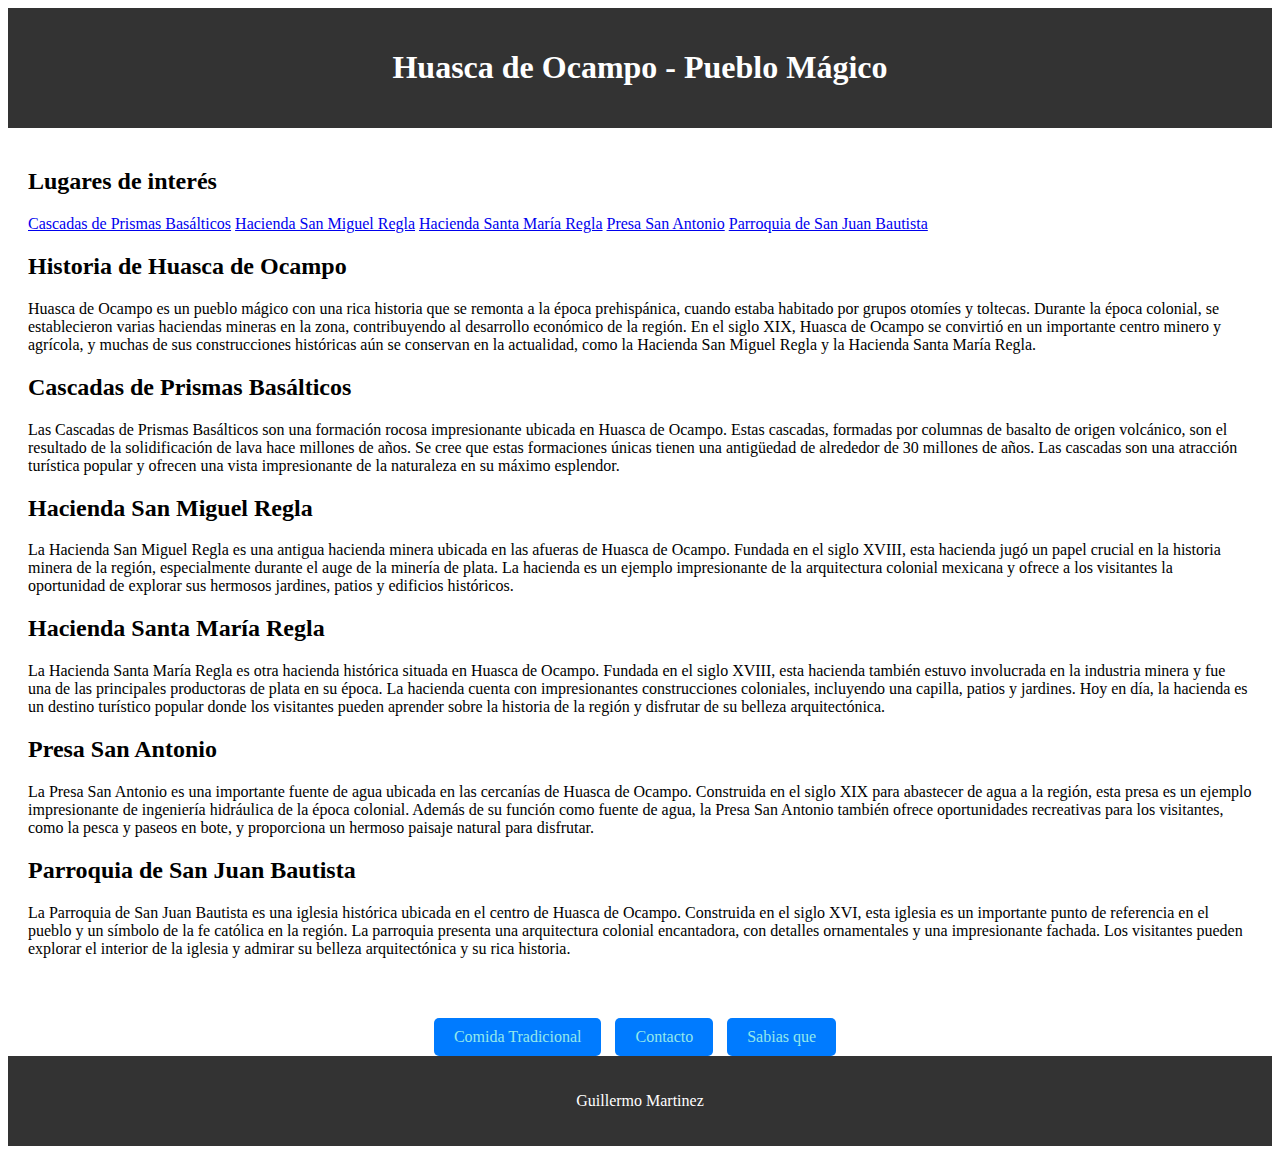
==== index.html @ 3bdfd868 "LugarTuristico3C" ====
<!DOCTYPE html>
<html lang="es">
<head>
    <meta charset="UTF-8">
    <meta name="viewport" content="width=device-width, initial-scale=1.0">
    <title>Huasca de Ocampo - Pueblo Mágico</title>
    <!-- Enlace a tu archivo CSS si lo tienes -->
    <link rel="stylesheet" href="style.css">
</head>
<body>
    <!-- Encabezado -->
    <header>
        <h1>Huasca de Ocampo - Pueblo Mágico</h1>
    </header>

    <!-- Contenido principal -->
    <main>
                <!-- Barra deslizante de lugares de interés -->
        <section>
            <h2>Lugares de interés</h2>
            <div class="barra-deslizante">
                <a href="#prismas">Cascadas de Prismas Basálticos</a>
                <a href="#san_miguel">Hacienda San Miguel Regla</a>
                <a href="#santa_maria">Hacienda Santa María Regla</a>
                <a href="#presa">Presa San Antonio</a>
                <a href="#parroquia">Parroquia de San Juan Bautista</a>
            </div>
        </section>

        <!-- Información sobre la historia -->
        <section>
            <h2>Historia de Huasca de Ocampo</h2>
            <p>Huasca de Ocampo es un pueblo mágico con una rica historia que se remonta a la época prehispánica, cuando estaba habitado por grupos otomíes y toltecas. Durante la época colonial, se establecieron varias haciendas mineras en la zona, contribuyendo al desarrollo económico de la región. En el siglo XIX, Huasca de Ocampo se convirtió en un importante centro minero y agrícola, y muchas de sus construcciones históricas aún se conservan en la actualidad, como la Hacienda San Miguel Regla y la Hacienda Santa María Regla.</p>
        </section>

        <!-- Información sobre los lugares de interés -->
        <section id="prismas">
            <h2>Cascadas de Prismas Basálticos</h2>
            <p>Las Cascadas de Prismas Basálticos son una formación rocosa impresionante ubicada en Huasca de Ocampo. Estas cascadas, formadas por columnas de basalto de origen volcánico, son el resultado de la solidificación de lava hace millones de años. Se cree que estas formaciones únicas tienen una antigüedad de alrededor de 30 millones de años. Las cascadas son una atracción turística popular y ofrecen una vista impresionante de la naturaleza en su máximo esplendor.</p>
        </section>
        
        <section id="san_miguel">
            <h2>Hacienda San Miguel Regla</h2>
            <p>La Hacienda San Miguel Regla es una antigua hacienda minera ubicada en las afueras de Huasca de Ocampo. Fundada en el siglo XVIII, esta hacienda jugó un papel crucial en la historia minera de la región, especialmente durante el auge de la minería de plata. La hacienda es un ejemplo impresionante de la arquitectura colonial mexicana y ofrece a los visitantes la oportunidad de explorar sus hermosos jardines, patios y edificios históricos.</p>
        </section>
        
        <section id="santa_maria">
            <h2>Hacienda Santa María Regla</h2>
            <p>La Hacienda Santa María Regla es otra hacienda histórica situada en Huasca de Ocampo. Fundada en el siglo XVIII, esta hacienda también estuvo involucrada en la industria minera y fue una de las principales productoras de plata en su época. La hacienda cuenta con impresionantes construcciones coloniales, incluyendo una capilla, patios y jardines. Hoy en día, la hacienda es un destino turístico popular donde los visitantes pueden aprender sobre la historia de la región y disfrutar de su belleza arquitectónica.</p>
        </section>
        
        <section id="presa">
            <h2>Presa San Antonio</h2>
            <p>La Presa San Antonio es una importante fuente de agua ubicada en las cercanías de Huasca de Ocampo. Construida en el siglo XIX para abastecer de agua a la región, esta presa es un ejemplo impresionante de ingeniería hidráulica de la época colonial. Además de su función como fuente de agua, la Presa San Antonio también ofrece oportunidades recreativas para los visitantes, como la pesca y paseos en bote, y proporciona un hermoso paisaje natural para disfrutar.</p>
        </section>
        
        <section id="parroquia">
            <h2>Parroquia de San Juan Bautista</h2>
            <p>La Parroquia de San Juan Bautista es una iglesia histórica ubicada en el centro de Huasca de Ocampo. Construida en el siglo XVI, esta iglesia es un importante punto de referencia en el pueblo y un símbolo de la fe católica en la región. La parroquia presenta una arquitectura colonial encantadora, con detalles ornamentales y una impresionante fachada. Los visitantes pueden explorar el interior de la iglesia y admirar su belleza arquitectónica y su rica historia.</p>
        </section>
        
    </main>

    <!-- Botones para enlaces a otras páginas -->
    <div class="enlaces">
        <a href="ComidaTradicional.html" class="boton">Comida Tradicional</a>
        <a href="contacto.html" class="boton">Contacto</a>
        <a href="Sabias que.html" class="boton">Sabias que</a>
    </div>

    <!-- Pie de página -->
    <footer>
        <p>Guillermo Martinez</p>
    </footer>

    <!-- Enlace al archivo JavaScript si lo tienes -->
    <script src="script.js"></script>
</body>
</html>
---- style.css ----
/* Estilos generales */
body.inicio {
    background-image: url('./imagen_inicio.jpg');
    background-size: cover;
    background-position: center;
    color: #333; /* Color de texto principal */
}
body.contacto {
    background-image: url('./imagen_contacto.jpg');
    background-size: cover;
    background-position: center;
    color: #fff; /* Color de texto principal */
}
body.comida-tradicional {
    background-image: url('./imagen_comida.jpg');
    background-size: cover;
    background-position: center;
    color: #fff; /* Color de texto principal */
}
header, footer {
    background-color: #333;
    color: #fff;
    text-align: center;
    padding: 20px;
}

main {
    padding: 20px;
}

section {
    margin-bottom: 20px;
}

/* Estilos para botones */
.boton {
    display: inline-block;
    padding: 10px 20px;
    background-color: #007bff;
    color: #94e8eb;
    text-decoration: none;
    border-radius: 5px;
    margin-right: 10px;
    transition: background-color 0.3s ease;
}

.boton:hover {
    background-color: #0056b3;
}

/* Estilos para enlaces */
.enlaces {
    text-align: center;
    margin-top: 20px;
}
/* style.css */
body.azul { background-color: #ADD8E6; }
body.verde { background-color: #98FB98; }
body.amarillo { background-color: #FFFFE0; }

/* Añade otros estilos aquí */
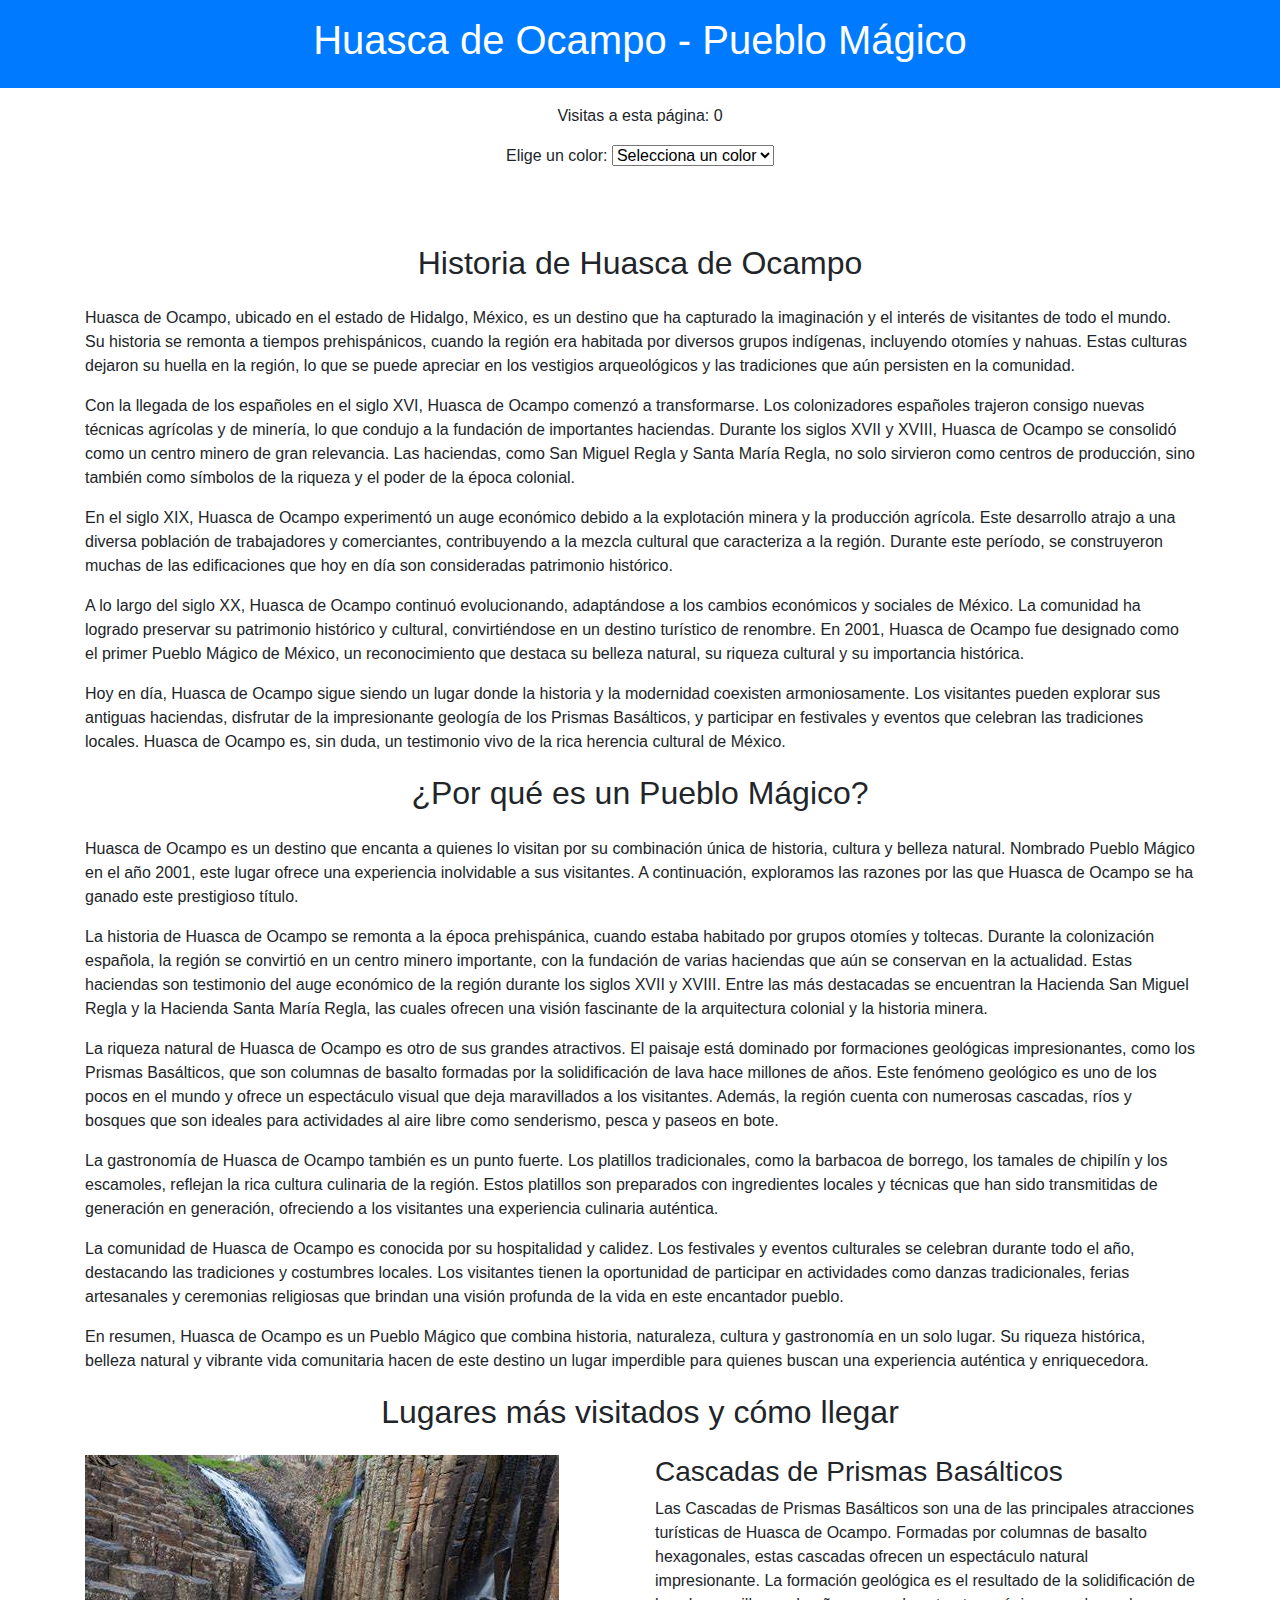
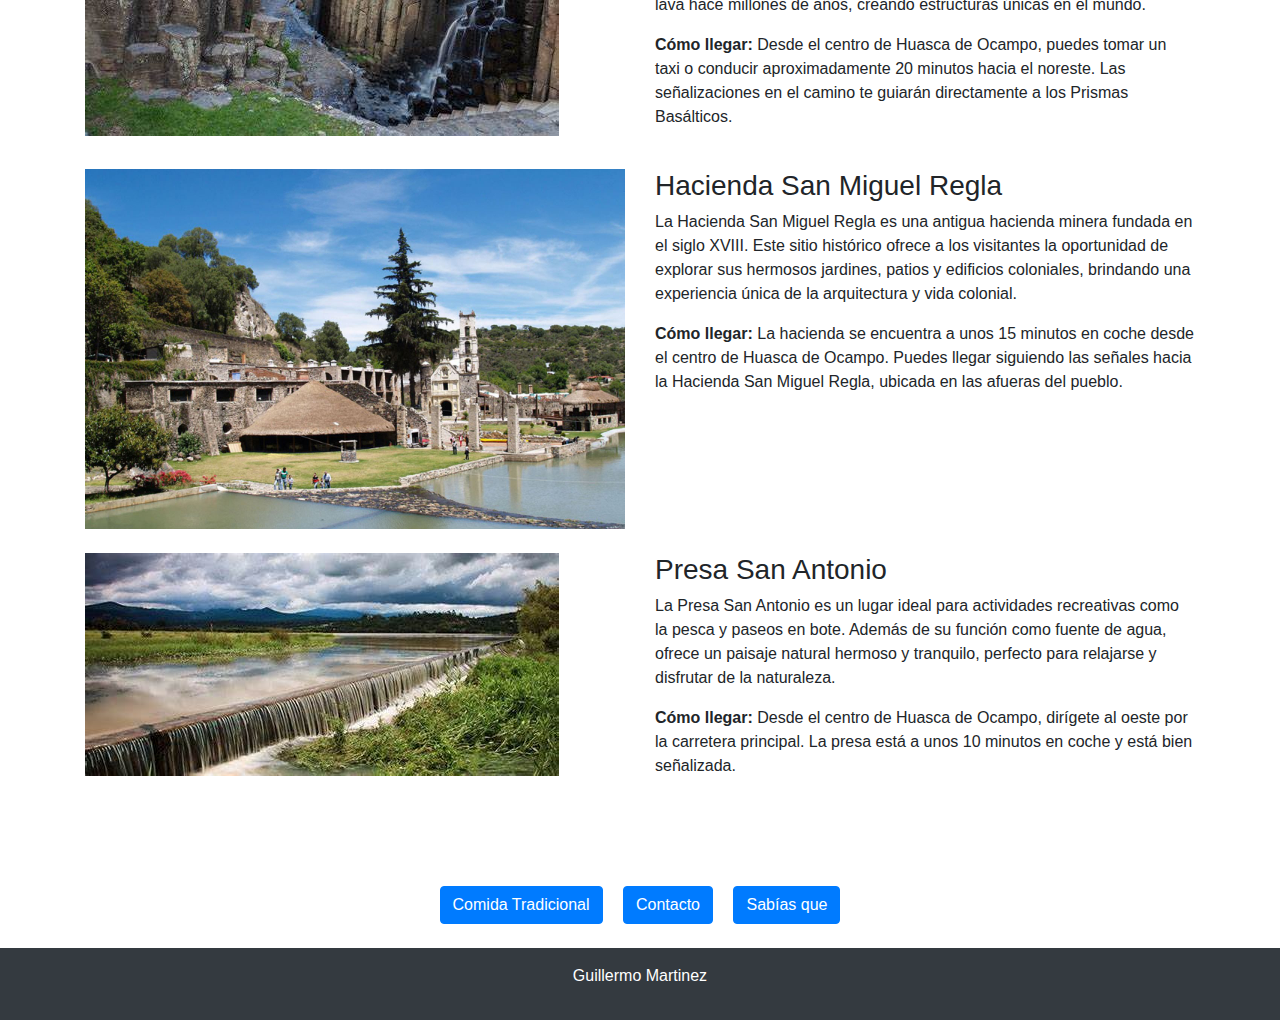
==== commit 483a31dd: "Reorganización de archivos en carpetas css, img, y js" ====
--- a/index.html
+++ b/index.html
@@ -4,76 +4,148 @@
     <meta charset="UTF-8">
     <meta name="viewport" content="width=device-width, initial-scale=1.0">
     <title>Huasca de Ocampo - Pueblo Mágico</title>
-    <!-- Enlace a tu archivo CSS si lo tienes -->
-    <link rel="stylesheet" href="style.css">
+    <link rel="stylesheet" href="css/style.css">
+    <!-- Enlace a Bootstrap CSS para mejorar el diseño -->
+    <link rel="stylesheet" href="https://stackpath.bootstrapcdn.com/bootstrap/4.5.2/css/bootstrap.min.css">
+    <!-- Enlace a estilos para cambio de colores -->
+    <style>
+        body.azul { background-color: #ADD8E6; }
+        body.verde { background-color: #98FB98; }
+        body.amarillo { background-color: #FFFFE0; }
+    </style>
 </head>
 <body>
     <!-- Encabezado -->
-    <header>
+    <header class="bg-primary text-white text-center py-3">
         <h1>Huasca de Ocampo - Pueblo Mágico</h1>
     </header>
+    <!-- Contador de visitas -->
+    <div class="container my-3 text-center">
+        <p>Visitas a esta página: <span id="visit-counter">0</span></p>
+    </div>
+    <!-- Selector de colores -->
+    <div class="container my-3 text-center">
+        <label for="colores">Elige un color:</label>
+        <select id="colores" onchange="cambiarColor()">
+            <option value="default">Selecciona un color</option>
+            <option value="azul">Azul</option>
+            <option value="verde">Verde</option>
+            <option value="amarillo">Amarillo</option>
+        </select>
+    </div>
 
     <!-- Contenido principal -->
-    <main>
-                <!-- Barra deslizante de lugares de interés -->
+    <main class="container my-5">
+        <!-- Nueva sección de Historia -->
         <section>
-            <h2>Lugares de interés</h2>
-            <div class="barra-deslizante">
-                <a href="#prismas">Cascadas de Prismas Basálticos</a>
-                <a href="#san_miguel">Hacienda San Miguel Regla</a>
-                <a href="#santa_maria">Hacienda Santa María Regla</a>
-                <a href="#presa">Presa San Antonio</a>
-                <a href="#parroquia">Parroquia de San Juan Bautista</a>
+            <h2 class="text-center mb-4">Historia de Huasca de Ocampo</h2>
+            <p>
+                Huasca de Ocampo, ubicado en el estado de Hidalgo, México, es un destino que ha capturado la imaginación y el interés de visitantes de todo el mundo. Su historia se remonta a tiempos prehispánicos, cuando la región era habitada por diversos grupos indígenas, incluyendo otomíes y nahuas. Estas culturas dejaron su huella en la región, lo que se puede apreciar en los vestigios arqueológicos y las tradiciones que aún persisten en la comunidad.
+            </p>
+            <p>
+                Con la llegada de los españoles en el siglo XVI, Huasca de Ocampo comenzó a transformarse. Los colonizadores españoles trajeron consigo nuevas técnicas agrícolas y de minería, lo que condujo a la fundación de importantes haciendas. Durante los siglos XVII y XVIII, Huasca de Ocampo se consolidó como un centro minero de gran relevancia. Las haciendas, como San Miguel Regla y Santa María Regla, no solo sirvieron como centros de producción, sino también como símbolos de la riqueza y el poder de la época colonial.
+            </p>
+            <p>
+                En el siglo XIX, Huasca de Ocampo experimentó un auge económico debido a la explotación minera y la producción agrícola. Este desarrollo atrajo a una diversa población de trabajadores y comerciantes, contribuyendo a la mezcla cultural que caracteriza a la región. Durante este período, se construyeron muchas de las edificaciones que hoy en día son consideradas patrimonio histórico.
+            </p>
+            <p>
+                A lo largo del siglo XX, Huasca de Ocampo continuó evolucionando, adaptándose a los cambios económicos y sociales de México. La comunidad ha logrado preservar su patrimonio histórico y cultural, convirtiéndose en un destino turístico de renombre. En 2001, Huasca de Ocampo fue designado como el primer Pueblo Mágico de México, un reconocimiento que destaca su belleza natural, su riqueza cultural y su importancia histórica.
+            </p>
+            <p>
+                Hoy en día, Huasca de Ocampo sigue siendo un lugar donde la historia y la modernidad coexisten armoniosamente. Los visitantes pueden explorar sus antiguas haciendas, disfrutar de la impresionante geología de los Prismas Basálticos, y participar en festivales y eventos que celebran las tradiciones locales. Huasca de Ocampo es, sin duda, un testimonio vivo de la rica herencia cultural de México.
+            </p>
+        </section>
+
+        <!-- Información sobre por qué es un Pueblo Mágico -->
+        <section>
+            <h2 class="text-center mb-4">¿Por qué es un Pueblo Mágico?</h2>
+            <p>
+                Huasca de Ocampo es un destino que encanta a quienes lo visitan por su combinación única de historia, cultura y belleza natural. Nombrado Pueblo Mágico en el año 2001, este lugar ofrece una experiencia inolvidable a sus visitantes. A continuación, exploramos las razones por las que Huasca de Ocampo se ha ganado este prestigioso título.
+            </p>
+            <p>
+                La historia de Huasca de Ocampo se remonta a la época prehispánica, cuando estaba habitado por grupos otomíes y toltecas. Durante la colonización española, la región se convirtió en un centro minero importante, con la fundación de varias haciendas que aún se conservan en la actualidad. Estas haciendas son testimonio del auge económico de la región durante los siglos XVII y XVIII. Entre las más destacadas se encuentran la Hacienda San Miguel Regla y la Hacienda Santa María Regla, las cuales ofrecen una visión fascinante de la arquitectura colonial y la historia minera.
+            </p>
+            <p>
+                La riqueza natural de Huasca de Ocampo es otro de sus grandes atractivos. El paisaje está dominado por formaciones geológicas impresionantes, como los Prismas Basálticos, que son columnas de basalto formadas por la solidificación de lava hace millones de años. Este fenómeno geológico es uno de los pocos en el mundo y ofrece un espectáculo visual que deja maravillados a los visitantes. Además, la región cuenta con numerosas cascadas, ríos y bosques que son ideales para actividades al aire libre como senderismo, pesca y paseos en bote.
+            </p>
+            <p>
+                La gastronomía de Huasca de Ocampo también es un punto fuerte. Los platillos tradicionales, como la barbacoa de borrego, los tamales de chipilín y los escamoles, reflejan la rica cultura culinaria de la región. Estos platillos son preparados con ingredientes locales y técnicas que han sido transmitidas de generación en generación, ofreciendo a los visitantes una experiencia culinaria auténtica.
+            </p>
+            <p>
+                La comunidad de Huasca de Ocampo es conocida por su hospitalidad y calidez. Los festivales y eventos culturales se celebran durante todo el año, destacando las tradiciones y costumbres locales. Los visitantes tienen la oportunidad de participar en actividades como danzas tradicionales, ferias artesanales y ceremonias religiosas que brindan una visión profunda de la vida en este encantador pueblo.
+            </p>
+            <p>
+                En resumen, Huasca de Ocampo es un Pueblo Mágico que combina historia, naturaleza, cultura y gastronomía en un solo lugar. Su riqueza histórica, belleza natural y vibrante vida comunitaria hacen de este destino un lugar imperdible para quienes buscan una experiencia auténtica y enriquecedora.
+            </p>
+        </section>
+
+        <!-- Información sobre los lugares más visitados -->
+        <section>
+            <h2 class="text-center mb-4">Lugares más visitados y cómo llegar</h2>
+            
+            <div class="row mb-4">
+                <div class="col-md-6">
+                    <img src="img/prismas_basalticos.jpeg" class="img-fluid" alt="Prismas Basálticos">
+                </div>
+                <div class="col-md-6">
+                    <h3>Cascadas de Prismas Basálticos</h3>
+                    <p>
+                        Las Cascadas de Prismas Basálticos son una de las principales atracciones turísticas de Huasca de Ocampo. Formadas por columnas de basalto hexagonales, estas cascadas ofrecen un espectáculo natural impresionante. La formación geológica es el resultado de la solidificación de lava hace millones de años, creando estructuras únicas en el mundo.
+                    </p>
+                    <p>
+                        <strong>Cómo llegar:</strong> Desde el centro de Huasca de Ocampo, puedes tomar un taxi o conducir aproximadamente 20 minutos hacia el noreste. Las señalizaciones en el camino te guiarán directamente a los Prismas Basálticos.
+                    </p>
+                </div>
+            </div>
+            
+            <div class="row mb-4">
+                <div class="col-md-6">
+                    <img src="img/san_miguel_regla.jpg" class="img-fluid" alt="Hacienda San Miguel Regla">
+                </div>
+                <div class="col-md-6">
+                    <h3>Hacienda San Miguel Regla</h3>
+                    <p>
+                        La Hacienda San Miguel Regla es una antigua hacienda minera fundada en el siglo XVIII. Este sitio histórico ofrece a los visitantes la oportunidad de explorar sus hermosos jardines, patios y edificios coloniales, brindando una experiencia única de la arquitectura y vida colonial.
+                    </p>
+                    <p>
+                        <strong>Cómo llegar:</strong> La hacienda se encuentra a unos 15 minutos en coche desde el centro de Huasca de Ocampo. Puedes llegar siguiendo las señales hacia la Hacienda San Miguel Regla, ubicada en las afueras del pueblo.
+                    </p>
+                </div>
+            </div>
+            
+            <div class="row mb-4">
+                <div class="col-md-6">
+                    <img src="img/presa_san_antonio.jpeg" class="img-fluid" alt="Presa San Antonio">
+                </div>
+                <div class="col-md-6">
+                    <h3>Presa San Antonio</h3>
+                    <p>
+                        La Presa San Antonio es un lugar ideal para actividades recreativas como la pesca y paseos en bote. Además de su función como fuente de agua, ofrece un paisaje natural hermoso y tranquilo, perfecto para relajarse y disfrutar de la naturaleza.
+                    </p>
+                    <p>
+                        <strong>Cómo llegar:</strong> Desde el centro de Huasca de Ocampo, dirígete al oeste por la carretera principal. La presa está a unos 10 minutos en coche y está bien señalizada.
+                    </p>
+                </div>
             </div>
         </section>
-
-        <!-- Información sobre la historia -->
-        <section>
-            <h2>Historia de Huasca de Ocampo</h2>
-            <p>Huasca de Ocampo es un pueblo mágico con una rica historia que se remonta a la época prehispánica, cuando estaba habitado por grupos otomíes y toltecas. Durante la época colonial, se establecieron varias haciendas mineras en la zona, contribuyendo al desarrollo económico de la región. En el siglo XIX, Huasca de Ocampo se convirtió en un importante centro minero y agrícola, y muchas de sus construcciones históricas aún se conservan en la actualidad, como la Hacienda San Miguel Regla y la Hacienda Santa María Regla.</p>
-        </section>
-
-        <!-- Información sobre los lugares de interés -->
-        <section id="prismas">
-            <h2>Cascadas de Prismas Basálticos</h2>
-            <p>Las Cascadas de Prismas Basálticos son una formación rocosa impresionante ubicada en Huasca de Ocampo. Estas cascadas, formadas por columnas de basalto de origen volcánico, son el resultado de la solidificación de lava hace millones de años. Se cree que estas formaciones únicas tienen una antigüedad de alrededor de 30 millones de años. Las cascadas son una atracción turística popular y ofrecen una vista impresionante de la naturaleza en su máximo esplendor.</p>
-        </section>
-        
-        <section id="san_miguel">
-            <h2>Hacienda San Miguel Regla</h2>
-            <p>La Hacienda San Miguel Regla es una antigua hacienda minera ubicada en las afueras de Huasca de Ocampo. Fundada en el siglo XVIII, esta hacienda jugó un papel crucial en la historia minera de la región, especialmente durante el auge de la minería de plata. La hacienda es un ejemplo impresionante de la arquitectura colonial mexicana y ofrece a los visitantes la oportunidad de explorar sus hermosos jardines, patios y edificios históricos.</p>
-        </section>
-        
-        <section id="santa_maria">
-            <h2>Hacienda Santa María Regla</h2>
-            <p>La Hacienda Santa María Regla es otra hacienda histórica situada en Huasca de Ocampo. Fundada en el siglo XVIII, esta hacienda también estuvo involucrada en la industria minera y fue una de las principales productoras de plata en su época. La hacienda cuenta con impresionantes construcciones coloniales, incluyendo una capilla, patios y jardines. Hoy en día, la hacienda es un destino turístico popular donde los visitantes pueden aprender sobre la historia de la región y disfrutar de su belleza arquitectónica.</p>
-        </section>
-        
-        <section id="presa">
-            <h2>Presa San Antonio</h2>
-            <p>La Presa San Antonio es una importante fuente de agua ubicada en las cercanías de Huasca de Ocampo. Construida en el siglo XIX para abastecer de agua a la región, esta presa es un ejemplo impresionante de ingeniería hidráulica de la época colonial. Además de su función como fuente de agua, la Presa San Antonio también ofrece oportunidades recreativas para los visitantes, como la pesca y paseos en bote, y proporciona un hermoso paisaje natural para disfrutar.</p>
-        </section>
-        
-        <section id="parroquia">
-            <h2>Parroquia de San Juan Bautista</h2>
-            <p>La Parroquia de San Juan Bautista es una iglesia histórica ubicada en el centro de Huasca de Ocampo. Construida en el siglo XVI, esta iglesia es un importante punto de referencia en el pueblo y un símbolo de la fe católica en la región. La parroquia presenta una arquitectura colonial encantadora, con detalles ornamentales y una impresionante fachada. Los visitantes pueden explorar el interior de la iglesia y admirar su belleza arquitectónica y su rica historia.</p>
-        </section>
-        
     </main>
 
     <!-- Botones para enlaces a otras páginas -->
-    <div class="enlaces">
-        <a href="ComidaTradicional.html" class="boton">Comida Tradicional</a>
-        <a href="contacto.html" class="boton">Contacto</a>
-        <a href="Sabias que.html" class="boton">Sabias que</a>
+    <div class="enlaces text-center my-4">
+        <a href="ComidaTradicional.html" class="btn btn-primary mx-2">Comida Tradicional</a>
+        <a href="contacto.html" class="btn btn-primary mx-2">Contacto</a>
+        <a href="Sabias que.html" class="btn btn-primary mx-2">Sabías que</a>
     </div>
 
     <!-- Pie de página -->
-    <footer>
+    <footer class="bg-dark text-white text-center py-3">
         <p>Guillermo Martinez</p>
     </footer>
 
-    <!-- Enlace al archivo JavaScript si lo tienes -->
-    <script src="script.js"></script>
+    <!-- Enlace a jQuery, Popper.js y Bootstrap JS -->
+    <script src="https://code.jquery.com/jquery-3.5.1.slim.min.js"></script>
+    <script src="https://cdn.jsdelivr.net/npm/@popperjs/core@2.9.2/dist/umd/popper.min.js"></script>
+    <script src="https://stackpath.bootstrapcdn.com/bootstrap/4.5.2/js/bootstrap.min.js"></script>
+    <script src="js/script.js"></script>
 </body>
-</html>+</html>
--- a/css/style.css
+++ b/css/style.css
@@ -0,0 +1,91 @@
+/* Estilos generales */
+body.inicio {
+    background-image: url('./imagen_inicio.jpg');
+    background-size: cover;
+    background-position: center;
+    color: #333; /* Color de texto principal */
+}
+body.contacto {
+    background-image: url('./imagen_contacto.jpg');
+    background-size: cover;
+    background-position: center;
+    color: #fff; /* Color de texto principal */
+}
+body.comida-tradicional {
+    background-image: url('./imagen_comida.jpg');
+    background-size: cover;
+    background-position: center;
+    color: #fff; /* Color de texto principal */
+}
+header, footer {
+    background-color: #333;
+    color: #fff;
+    text-align: center;
+    padding: 20px;
+}
+
+main {
+    padding: 20px;
+}
+
+section {
+    margin-bottom: 20px;
+}
+
+/* Estilos para botones */
+.boton {
+    display: inline-block;
+    padding: 10px 20px;
+    background-color: #007bff;
+    color: #fff;
+    text-decoration: none;
+    border-radius: 5px;
+    margin-right: 10px;
+    transition: background-color 0.3s ease;
+}
+
+.boton:hover {
+    background-color: #0056b3;
+}
+
+/* Estilos para enlaces */
+.enlaces {
+    text-align: center;
+    margin-top: 20px;
+}
+
+/* Estilos para el selector de colores */
+#color-selector {
+    text-align: center;
+    margin: 20px 0;
+}
+
+/* Estilos para el carousel */
+.carousel-item img {
+    width: 100%;
+    height: auto;
+}
+
+/* Estilos para la sección "Sabías que" */
+.haciendas {
+    display: flex;
+    flex-wrap: wrap;
+    justify-content: space-around;
+}
+
+.hacienda {
+    flex: 1 1 30%;
+    margin: 10px;
+    text-align: center;
+}
+
+.hacienda img {
+    width: 100%;
+    height: auto;
+    border-radius: 10px;
+}
+
+/* Estilos para el cambio de color */
+body.azul { background-color: #ADD8E6; }
+body.verde { background-color: #98FB98; }
+body.amarillo { background-color: #FFFFE0; }
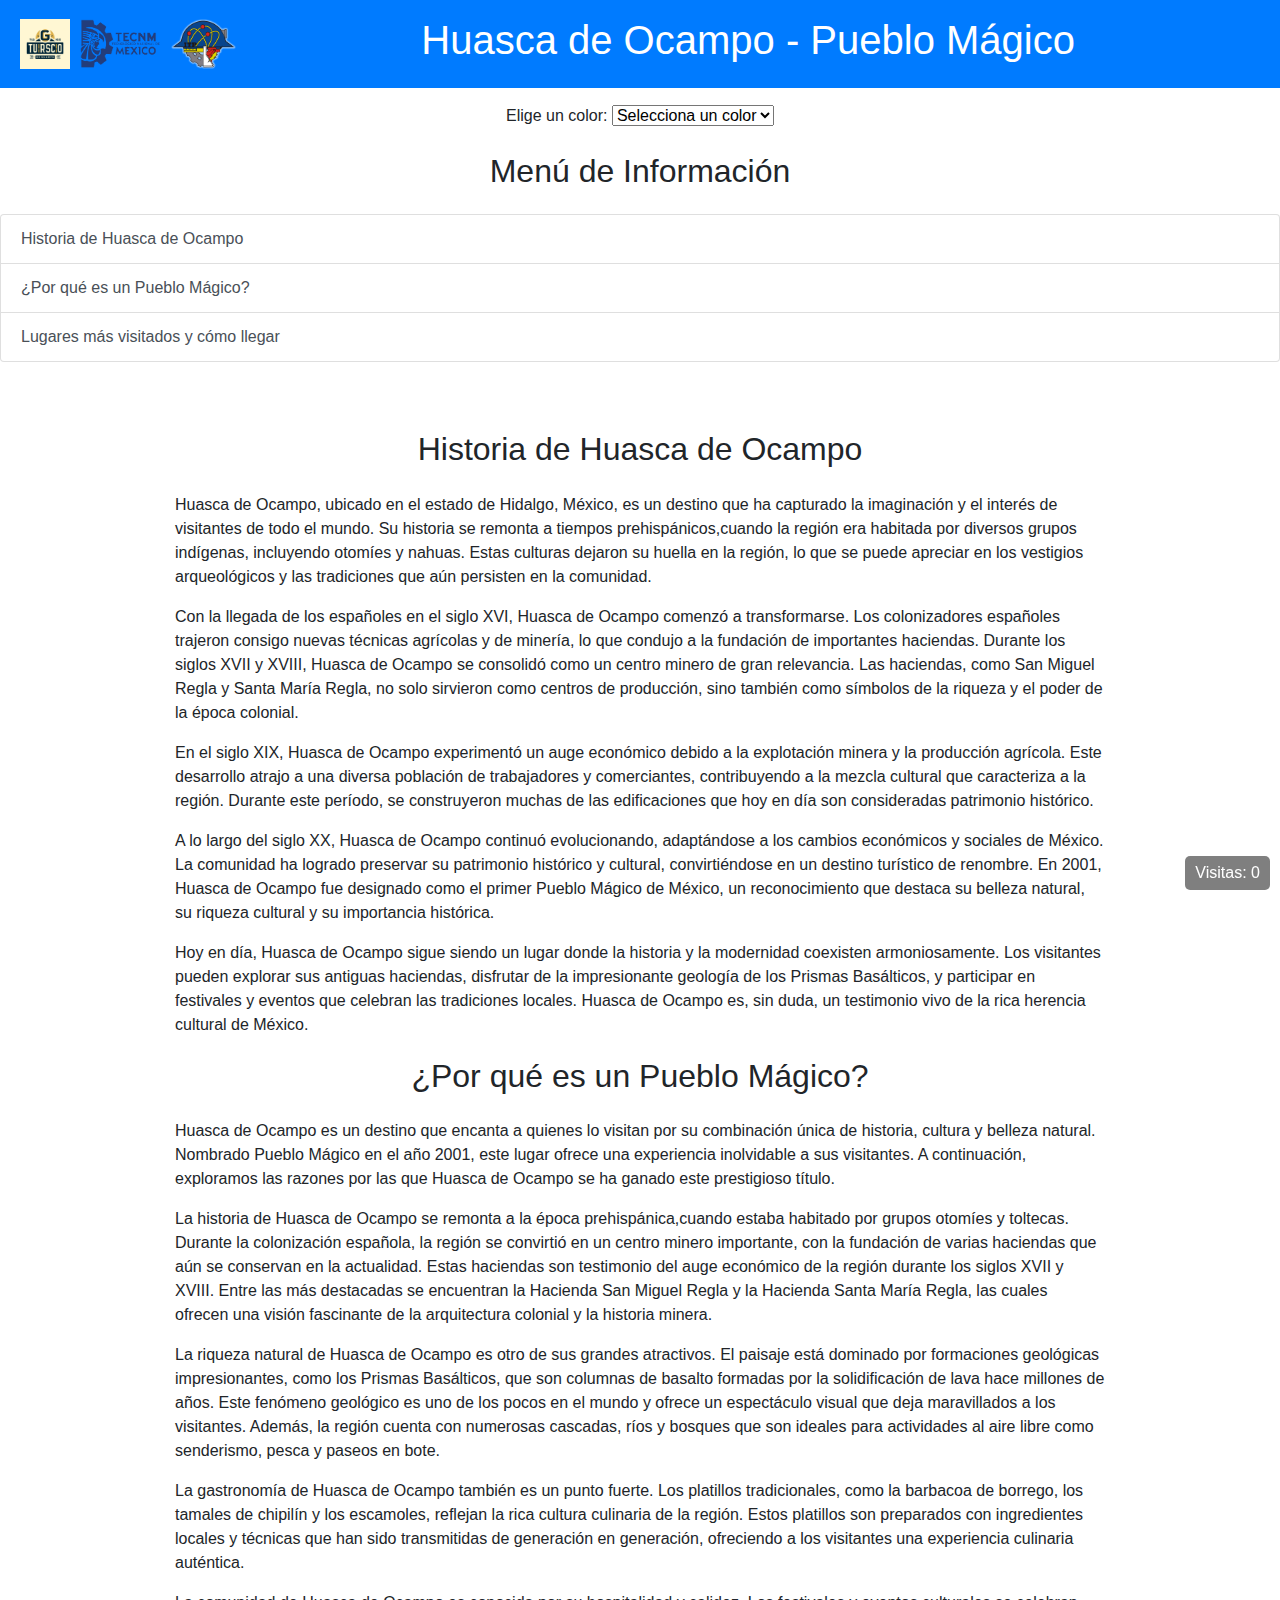
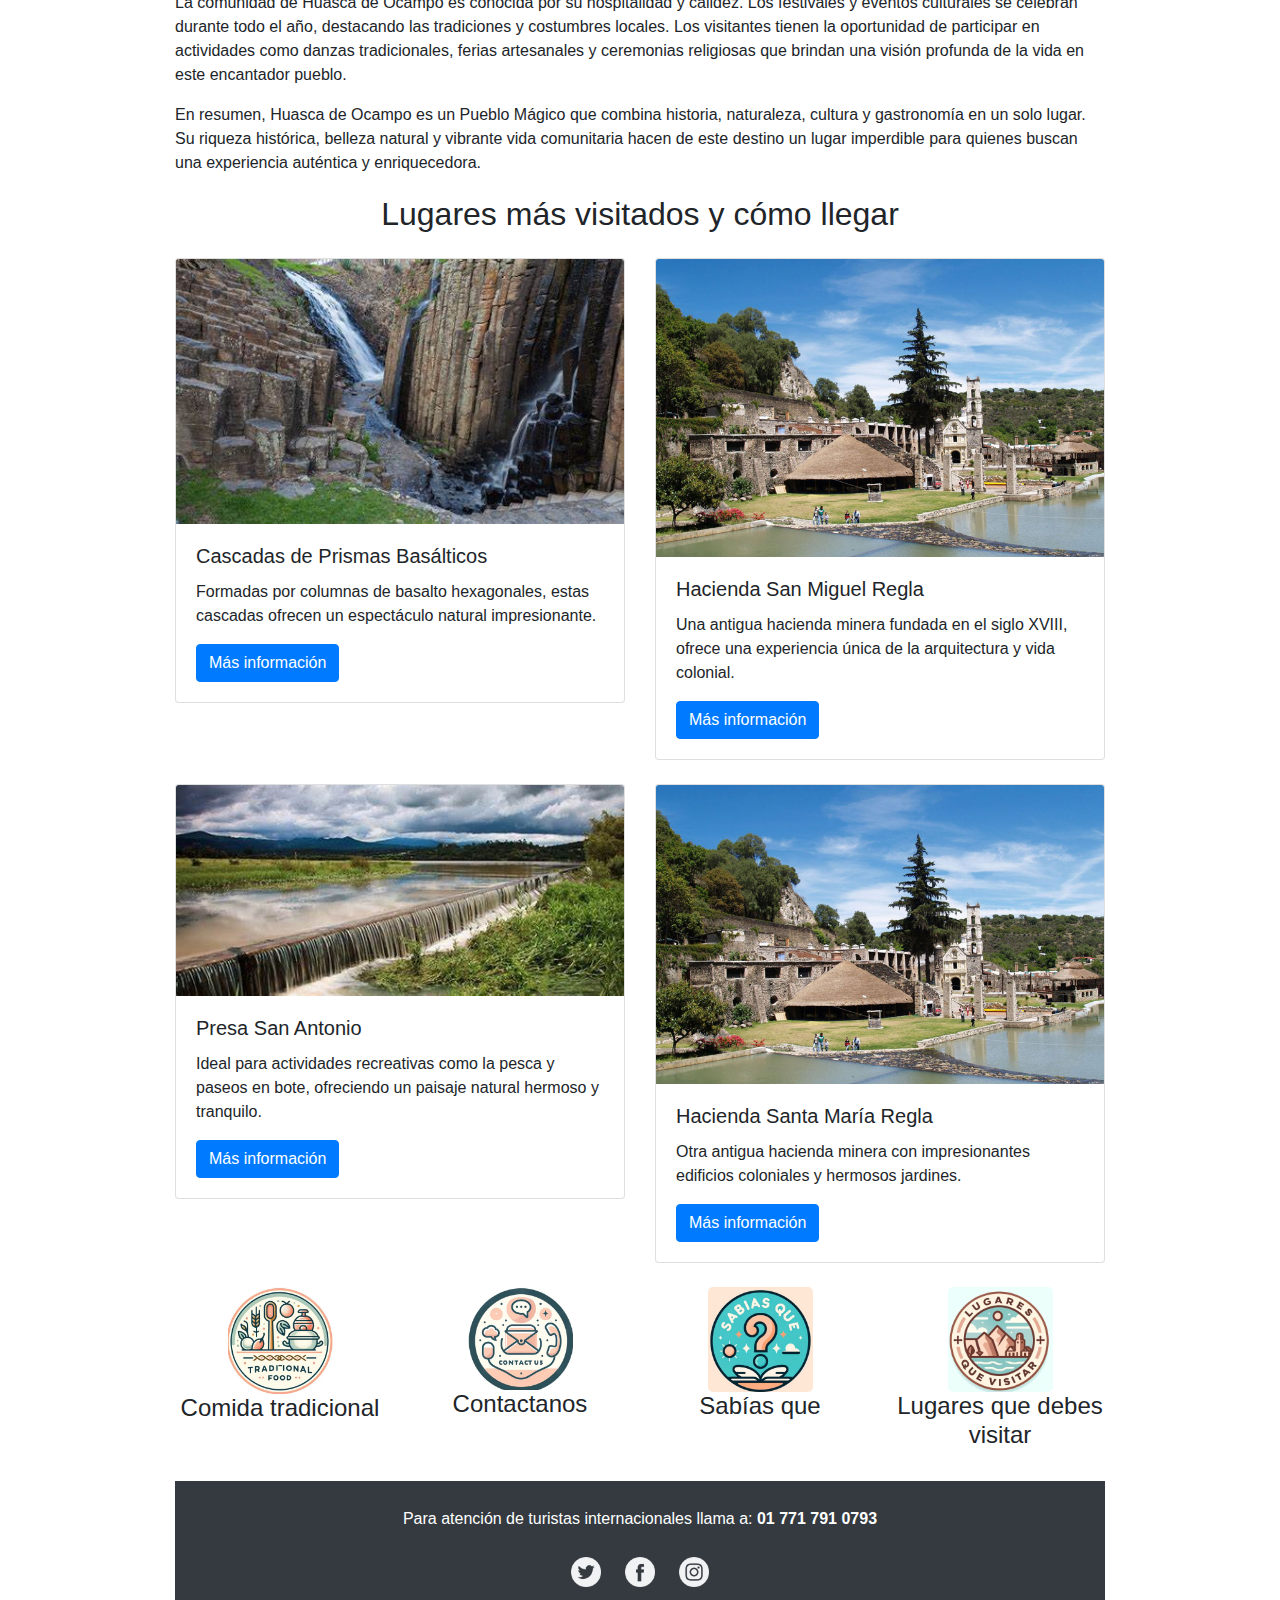
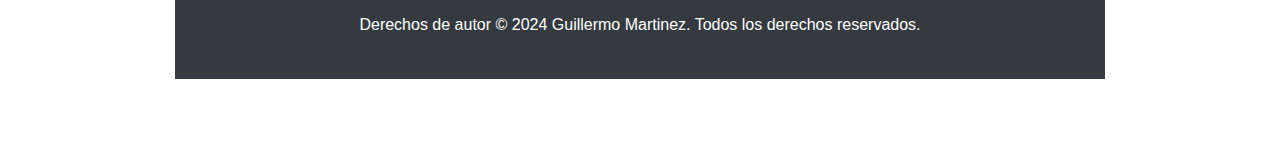
==== commit d0c4db53: "Modificación sobre la descripción del lugar que puede visitar, tiempo de llegada" ====
--- a/index.html
+++ b/index.html
@@ -7,7 +7,7 @@
     <link rel="stylesheet" href="css/style.css">
     <!-- Enlace a Bootstrap CSS para mejorar el diseño -->
     <link rel="stylesheet" href="https://stackpath.bootstrapcdn.com/bootstrap/4.5.2/css/bootstrap.min.css">
-    <!-- Enlace a estilos para cambio de colores -->
+    <link rel="stylesheet" href="css/blog.css">
     <style>
         body.azul { background-color: #ADD8E6; }
         body.verde { background-color: #98FB98; }
@@ -16,13 +16,18 @@
 </head>
 <body>
     <!-- Encabezado -->
-    <header class="bg-primary text-white text-center py-3">
-        <h1>Huasca de Ocampo - Pueblo Mágico</h1>
+    <header class="bg-primary text-white text-center py-3 d-flex justify-content-between align-items-center">
+        <div class="logo d-flex">
+            <img src="img/log_ho.png" alt="Logo 1" style="height: 50px; margin-right: 10px;">
+            <img src="img/Logo-TecNM_Original.png" alt="Logo 2" style="height: 50px; margin-right: 10px;">
+            <img src="img/LogoITP_Original.png" alt="Logo 3" style="height: 50px;">
+        </div>
+        <h1 class="flex-grow-1">Huasca de Ocampo - Pueblo Mágico</h1>
+      <!--  <div class="translate">
+            <button id="translate-es" class="btn btn-secondary">ES</button>
+            <button id="translate-en" class="btn btn-secondary">EN</button>
+        </div>-->
     </header>
-    <!-- Contador de visitas -->
-    <div class="container my-3 text-center">
-        <p>Visitas a esta página: <span id="visit-counter">0</span></p>
-    </div>
     <!-- Selector de colores -->
     <div class="container my-3 text-center">
         <label for="colores">Elige un color:</label>
@@ -33,14 +38,27 @@
             <option value="amarillo">Amarillo</option>
         </select>
     </div>
-
+    <!-- Buscador 
+    <div class="search-bar text-center my-3">
+        <input type="text" id="search" placeholder="Buscar">
+        <button onclick="buscar()" class="btn btn-primary">Buscar</button>
+    </div>-->
+<!-- Menú de información -->
+<section>
+    <h2 class="text-center mb-4">Menú de Información</h2>
+    <div class="list-group">
+        <a href="Sabias que.html" class="list-group-item list-group-item-action">Historia de Huasca de Ocampo</a>
+        <a href="index.html" class="list-group-item list-group-item-action">¿Por qué es un Pueblo Mágico?</a>
+        <a href="Lugar.html" class="list-group-item list-group-item-action">Lugares más visitados y cómo llegar</a>
+    </div>
+</section>
     <!-- Contenido principal -->
     <main class="container my-5">
         <!-- Nueva sección de Historia -->
         <section>
             <h2 class="text-center mb-4">Historia de Huasca de Ocampo</h2>
             <p>
-                Huasca de Ocampo, ubicado en el estado de Hidalgo, México, es un destino que ha capturado la imaginación y el interés de visitantes de todo el mundo. Su historia se remonta a tiempos prehispánicos, cuando la región era habitada por diversos grupos indígenas, incluyendo otomíes y nahuas. Estas culturas dejaron su huella en la región, lo que se puede apreciar en los vestigios arqueológicos y las tradiciones que aún persisten en la comunidad.
+                Huasca de Ocampo, ubicado en el estado de Hidalgo, México, es un destino que ha capturado la imaginación y el interés de visitantes de todo el mundo. Su historia se remonta a tiempos prehispánicos,cuando la región era habitada por diversos grupos indígenas, incluyendo otomíes y nahuas. Estas culturas dejaron su huella en la región, lo que se puede apreciar en los vestigios arqueológicos y las tradiciones que aún persisten en la comunidad.
             </p>
             <p>
                 Con la llegada de los españoles en el siglo XVI, Huasca de Ocampo comenzó a transformarse. Los colonizadores españoles trajeron consigo nuevas técnicas agrícolas y de minería, lo que condujo a la fundación de importantes haciendas. Durante los siglos XVII y XVIII, Huasca de Ocampo se consolidó como un centro minero de gran relevancia. Las haciendas, como San Miguel Regla y Santa María Regla, no solo sirvieron como centros de producción, sino también como símbolos de la riqueza y el poder de la época colonial.
@@ -63,7 +81,7 @@
                 Huasca de Ocampo es un destino que encanta a quienes lo visitan por su combinación única de historia, cultura y belleza natural. Nombrado Pueblo Mágico en el año 2001, este lugar ofrece una experiencia inolvidable a sus visitantes. A continuación, exploramos las razones por las que Huasca de Ocampo se ha ganado este prestigioso título.
             </p>
             <p>
-                La historia de Huasca de Ocampo se remonta a la época prehispánica, cuando estaba habitado por grupos otomíes y toltecas. Durante la colonización española, la región se convirtió en un centro minero importante, con la fundación de varias haciendas que aún se conservan en la actualidad. Estas haciendas son testimonio del auge económico de la región durante los siglos XVII y XVIII. Entre las más destacadas se encuentran la Hacienda San Miguel Regla y la Hacienda Santa María Regla, las cuales ofrecen una visión fascinante de la arquitectura colonial y la historia minera.
+                La historia de Huasca de Ocampo se remonta a la época prehispánica,cuando estaba habitado por grupos otomíes y toltecas. Durante la colonización española, la región se convirtió en un centro minero importante, con la fundación de varias haciendas que aún se conservan en la actualidad. Estas haciendas son testimonio del auge económico de la región durante los siglos XVII y XVIII. Entre las más destacadas se encuentran la Hacienda San Miguel Regla y la Hacienda Santa María Regla, las cuales ofrecen una visión fascinante de la arquitectura colonial y la historia minera.
             </p>
             <p>
                 La riqueza natural de Huasca de Ocampo es otro de sus grandes atractivos. El paisaje está dominado por formaciones geológicas impresionantes, como los Prismas Basálticos, que son columnas de basalto formadas por la solidificación de lava hace millones de años. Este fenómeno geológico es uno de los pocos en el mundo y ofrece un espectáculo visual que deja maravillados a los visitantes. Además, la región cuenta con numerosas cascadas, ríos y bosques que son ideales para actividades al aire libre como senderismo, pesca y paseos en bote.
@@ -85,61 +103,99 @@
             
             <div class="row mb-4">
                 <div class="col-md-6">
-                    <img src="img/prismas_basalticos.jpeg" class="img-fluid" alt="Prismas Basálticos">
-                </div>
-                <div class="col-md-6">
-                    <h3>Cascadas de Prismas Basálticos</h3>
-                    <p>
-                        Las Cascadas de Prismas Basálticos son una de las principales atracciones turísticas de Huasca de Ocampo. Formadas por columnas de basalto hexagonales, estas cascadas ofrecen un espectáculo natural impresionante. La formación geológica es el resultado de la solidificación de lava hace millones de años, creando estructuras únicas en el mundo.
-                    </p>
-                    <p>
-                        <strong>Cómo llegar:</strong> Desde el centro de Huasca de Ocampo, puedes tomar un taxi o conducir aproximadamente 20 minutos hacia el noreste. Las señalizaciones en el camino te guiarán directamente a los Prismas Basálticos.
-                    </p>
-                </div>
-            </div>
-            
+                    <div class="card">
+                        <img src="img/prismas_basalticos.jpeg" class="card-img-top" alt="Prismas Basálticos">
+                        <div class="card-body">
+                            <h5 class="card-title">Cascadas de Prismas Basálticos</h5>
+                            <p class="card-text">Formadas por columnas de basalto hexagonales, estas cascadas ofrecen un espectáculo natural impresionante.</p>
+                            <a href="info/Cascadas_de_Prismas_Basálticos.html" class="btn btn-primary">Más información</a>
+                        </div>
+                    </div>
+                </div>
+                <div class="col-md-6">
+                    <div class="card">
+                        <img src="img/san_miguel_regla.jpg" class="card-img-top" alt="Hacienda San Miguel Regla">
+                        <div class="card-body">
+                            <h5 class="card-title">Hacienda San Miguel Regla</h5>
+                            <p class="card-text">Una antigua hacienda minera fundada en el siglo XVIII, ofrece una experiencia única de la arquitectura y vida colonial.</p>
+                            <a href="info/Hacienda_San_Miguel.html" class="btn btn-primary">Más información</a>
+                        </div>
+                    </div>
+                </div>
+            </div>
             <div class="row mb-4">
                 <div class="col-md-6">
-                    <img src="img/san_miguel_regla.jpg" class="img-fluid" alt="Hacienda San Miguel Regla">
-                </div>
-                <div class="col-md-6">
-                    <h3>Hacienda San Miguel Regla</h3>
-                    <p>
-                        La Hacienda San Miguel Regla es una antigua hacienda minera fundada en el siglo XVIII. Este sitio histórico ofrece a los visitantes la oportunidad de explorar sus hermosos jardines, patios y edificios coloniales, brindando una experiencia única de la arquitectura y vida colonial.
-                    </p>
-                    <p>
-                        <strong>Cómo llegar:</strong> La hacienda se encuentra a unos 15 minutos en coche desde el centro de Huasca de Ocampo. Puedes llegar siguiendo las señales hacia la Hacienda San Miguel Regla, ubicada en las afueras del pueblo.
-                    </p>
-                </div>
-            </div>
-            
-            <div class="row mb-4">
-                <div class="col-md-6">
-                    <img src="img/presa_san_antonio.jpeg" class="img-fluid" alt="Presa San Antonio">
-                </div>
-                <div class="col-md-6">
-                    <h3>Presa San Antonio</h3>
-                    <p>
-                        La Presa San Antonio es un lugar ideal para actividades recreativas como la pesca y paseos en bote. Además de su función como fuente de agua, ofrece un paisaje natural hermoso y tranquilo, perfecto para relajarse y disfrutar de la naturaleza.
-                    </p>
-                    <p>
-                        <strong>Cómo llegar:</strong> Desde el centro de Huasca de Ocampo, dirígete al oeste por la carretera principal. La presa está a unos 10 minutos en coche y está bien señalizada.
-                    </p>
+                    <div class="card">
+                        <img src="img/presa_san_antonio.jpeg" class="card-img-top" alt="Presa San Antonio">
+                        <div class="card-body">
+                            <h5 class="card-title">Presa San Antonio</h5>
+                            <p class="card-text">Ideal para actividades recreativas como la pesca y paseos en bote, ofreciendo un paisaje natural hermoso y tranquilo.</p>
+                            <a href="info/Presa_San_Antonio.html" class="btn btn-primary">Más información</a>
+                        </div>
+                    </div>
+                </div>
+                <div class="col-md-6">
+                    <div class="card">
+                        <img src="img/Hacienda Santa María Regla.jpg" class="card-img-top" alt="Hacienda Santa María Regla">
+                        <div class="card-body">
+                            <h5 class="card-title">Hacienda Santa María Regla</h5>
+                            <p class="card-text">Otra antigua hacienda minera con impresionantes edificios coloniales y hermosos jardines.</p>
+                            <a href="info/Hacienda_Santa_María_Regla.html" class="btn btn-primary">Más información</a>
+                        </div>
+                    </div>
                 </div>
             </div>
         </section>
-    </main>
 
     <!-- Botones para enlaces a otras páginas -->
     <div class="enlaces text-center my-4">
-        <a href="ComidaTradicional.html" class="btn btn-primary mx-2">Comida Tradicional</a>
-        <a href="contacto.html" class="btn btn-primary mx-2">Contacto</a>
-        <a href="Sabias que.html" class="btn btn-primary mx-2">Sabías que</a>
+        <div class="row">
+            <div class="col-md-3">
+                <a href="ComidaTradicional.html" class="btn btn-lg btn-block btn-img">
+                    <img src="img/LogoCT.jpg" alt="Comida Tradicional">
+                    <h4>Comida tradicional</h4>
+                </a>
+            </div>
+            <div class="col-md-3">
+                <a href="contacto.html" class="btn btn-lg btn-block btn-img">
+                    <img src="img/LogoCon.jpg" alt="Contacto">
+                    <h4>Contactanos</h4>
+                </a>
+            </div>
+            <div class="col-md-3">
+                <a href="Sabias que.html" class="btn btn-lg btn-block btn-img">
+                    <img src="img/LogoSQ.jpg" alt="Sabías que">
+                    <h4>Sabías que</h4>
+                </a>
+            </div>
+            <div class="col-md-3">
+                <a href="Lugar.html" class="btn btn-lg btn-block btn-img">
+                    <img src="img/LogoLQV.jpg" alt="Lugares que visitar">
+                    <h4>Lugares que debes visitar</h4>
+                </a>
+            </div>
+        </div>
     </div>
 
     <!-- Pie de página -->
     <footer class="bg-dark text-white text-center py-3">
-        <p>Guillermo Martinez</p>
+        <div class="container">
+            <div class="row">
+                <div class="col-md-12">
+                    <p>Para atención de turistas internacionales llama a: <strong>01 771 791 0793</strong></p>
+                </div>
+            </div>
+            <div class="social-icons">
+                <a href="https://x.com/Guille310502?s=09"><img src="img/twitter.png" alt="Twitter"></a>
+                <a href="https://www.facebook.com/armando.martines.313/"><img src="img/fb.png" alt="Facebook"></a>
+                <a href="https://www.instagram.com/guillermo_martinez_27/"><img src="img/instagram1.png" alt="Instagram"></a>
+            </div>
+            <div class="row mt-3">
+                <div class="col-md-12">
+                    <p>Derechos de autor &copy; 2024 Guillermo Martinez. Todos los derechos reservados.</p>
+                </div>
+            </div>
+        </div>
     </footer>
 
     <!-- Enlace a jQuery, Popper.js y Bootstrap JS -->
@@ -147,5 +203,10 @@
     <script src="https://cdn.jsdelivr.net/npm/@popperjs/core@2.9.2/dist/umd/popper.min.js"></script>
     <script src="https://stackpath.bootstrapcdn.com/bootstrap/4.5.2/js/bootstrap.min.js"></script>
     <script src="js/script.js"></script>
+    <!-- Contador de visitas -->
+<div id="contador-visitas" style="position: fixed; bottom: 10px; right: 10px; background-color: rgba(0, 0, 0, 0.5); color: #fff; padding: 5px 10px; border-radius: 5px;">
+    Visitas: <span id="visitas-contador">0</span>
+</div>
+
 </body>
 </html>
--- a/css/style.css
+++ b/css/style.css
@@ -13,6 +13,18 @@
 }
 body.comida-tradicional {
     background-image: url('./imagen_comida.jpg');
+    background-size: cover;
+    background-position: center;
+    color: #fff; /* Color de texto principal */
+}
+body.Sabias_que {
+    background-image: url('./imagen_comida.jpg');
+    background-size: cover;
+    background-position: center;
+    color: #fff; /* Color de texto principal */
+}
+body.Lugar {
+    background-image: url('./imagen_lugar.jpg');
     background-size: cover;
     background-position: center;
     color: #fff; /* Color de texto principal */
@@ -89,3 +101,58 @@
 body.azul { background-color: #ADD8E6; }
 body.verde { background-color: #98FB98; }
 body.amarillo { background-color: #FFFFE0; }
+
+/* Estilos para la sección de información esencial */
+footer .container .row div {
+    margin: 10px 0;
+}
+
+/* Estilos para los iconos de redes sociales */
+.social-icons a {
+    margin: 0 10px;
+}
+.social-icons img {
+    height: 30px;
+}
+
+/* Estilos para el buscador */
+.search-bar {
+    display: flex;
+    justify-content: center;
+    align-items: center;
+}
+.search-bar input {
+    padding: 5px;
+    font-size: 16px;
+    border: 2px solid #ccc;
+    border-radius: 5px;
+    margin-right: 10px;
+}
+.search-bar button {
+    padding: 5px 10px;
+    font-size: 16px;
+    border: none;
+    border-radius: 5px;
+    background-color: #007bff;
+    color: white;
+    cursor: pointer;
+}
+.search-bar button:hover {
+    background-color: #0056b3;
+}
+
+/* Estilos para los botones de enlaces con imágenes */
+.enlaces .btn-img {
+    padding: 0;
+    border: none;
+    background-color: transparent;
+}
+.enlaces .btn-img img {
+    width: 50%;
+    height: auto;
+    border-radius: 5px;
+    transition: transform 0.3s ease;
+}
+.enlaces .btn-img img:hover {
+    transform: scale(1.05);
+}
--- a/css/blog.css
+++ b/css/blog.css
@@ -0,0 +1,47 @@
+/* blog.css */
+.text-body-emphasis {
+    color: #333;
+  }
+  .bg-body-secondary {
+    background-color: #f7f7f7;
+  }
+  .p-4 {
+    padding: 1.5rem !important;
+  }
+  .mb-4 {
+    margin-bottom: 1.5rem !important;
+  }
+  .rounded {
+    border-radius: 0.25rem !important;
+  }
+  .shadow-sm {
+    box-shadow: 0 .125rem .25rem rgba(0, 0, 0, 0.075) !important;
+  }
+  .text-primary-emphasis {
+    color: #0d6efd !important;
+  }
+  .text-success-emphasis {
+    color: #198754 !important;
+  }
+  .fst-italic {
+    font-style: italic !important;
+  }
+  .border-bottom {
+    border-bottom: 1px solid #dee2e6 !important;
+  }
+  .container {
+    max-width: 960px;
+  }
+  .blog-header-logo {
+    font-family: "Playfair Display", Georgia, "Times New Roman", serif;
+    font-size: 2.25rem;
+  }
+  .blog-post-meta {
+    margin-bottom: 1.25rem;
+    color: #6c757d;
+  }
+  .img-fluid {
+    max-width: 100%;
+    height: auto;
+  }
+  